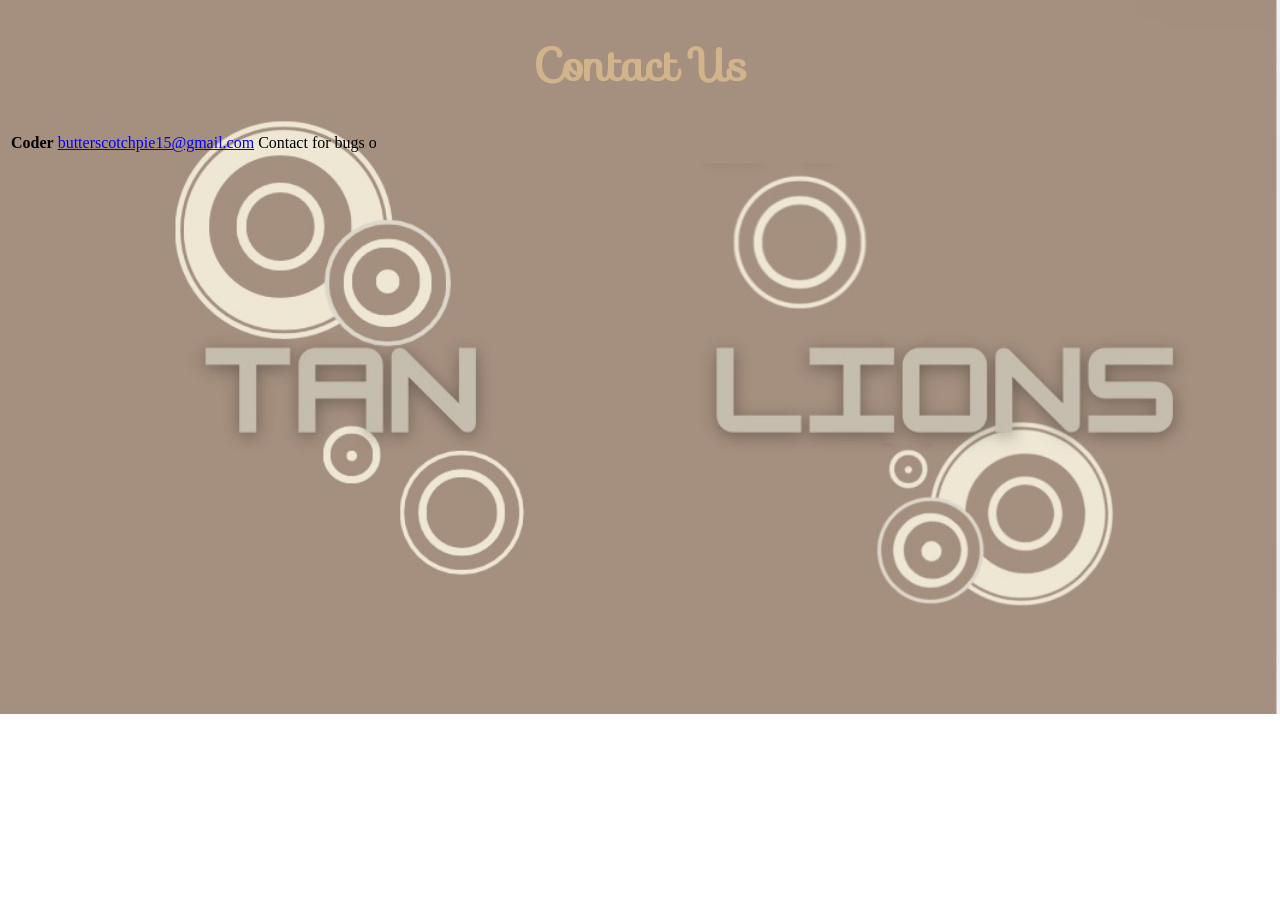
==== commision/contact.html @ 7bfea7ea "Add files via upload" ====
<!DOCTYPE html>
<html lang="en">
<head>
    <meta charset="UTF-8">
    <meta name="viewport" content="width=device-width, initial-scale=1.0">
    <title>Tan Lions</title>
    <link rel="stylesheet" href="src/style.css">
    <link rel="stylesheet" href="https://fonts.googleapis.com/css?family=Sofia">
</head>
<body>
    <h1 class="center">Contact Us</h1>
    <table>
        <tr>
            <th class="th1">Coder</th>
            <td><a href="mailto:butterscotchpie15@gmail.com">butterscotchpie15@gmail.com</a></td>
            <td>Contact for bugs o</td>
        </tr>
    </table>
</body>
</html>
---- commision/src/style.css ----
.center{
    text-align: center;
}
body{
    background-image: url('images/bg.jpg');
    background-repeat: no-repeat;
    background-size: cover;
}
h1{
    font-family: 'Sofia', sans-serif, arial;
    font-size: 45px;
    color:tan;
    text-align: center;
}
ul{
    list-style-type: none;
    margin: 0;
    padding: 0;
    overflow: auto;
}
.contacttable{
    border: 1px solid black;
    border-collapse: collapse;
}
.th1{
    text-align: left;
}
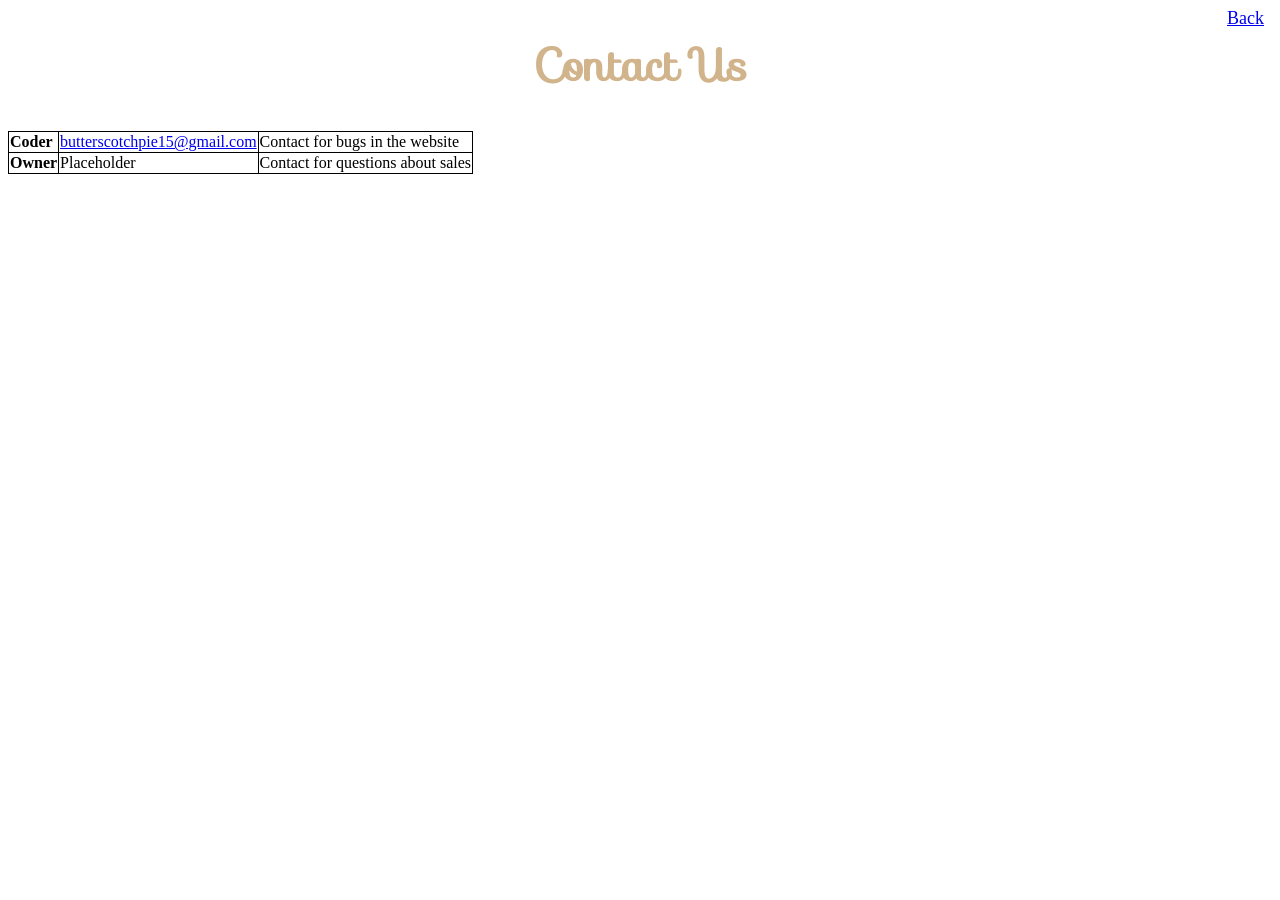
==== commit 5fe0d1eb: "Add files via upload" ====
--- a/commision/contact.html
+++ b/commision/contact.html
@@ -3,17 +3,23 @@
 <head>
     <meta charset="UTF-8">
     <meta name="viewport" content="width=device-width, initial-scale=1.0">
-    <title>Tan Lions</title>
+    <title>Contact Us</title>
     <link rel="stylesheet" href="src/style.css">
     <link rel="stylesheet" href="https://fonts.googleapis.com/css?family=Sofia">
 </head>
 <body>
     <h1 class="center">Contact Us</h1>
+    <a href="index.html" class="topright">Back</a>
     <table>
         <tr>
             <th class="th1">Coder</th>
             <td><a href="mailto:butterscotchpie15@gmail.com">butterscotchpie15@gmail.com</a></td>
-            <td>Contact for bugs o</td>
+            <td>Contact for bugs in the website</td>
+        </tr>
+        <tr>
+            <th class="th1">Owner</th>
+            <td>Placeholder</td>
+            <td>Contact for questions about sales</td>
         </tr>
     </table>
 </body>
--- a/commision/src/style.css
+++ b/commision/src/style.css
@@ -1,7 +1,7 @@
 .center{
     text-align: center;
 }
-body{
+.mainbody{
     background-image: url('images/bg.jpg');
     background-repeat: no-repeat;
     background-size: cover;
@@ -12,16 +12,50 @@
     color:tan;
     text-align: center;
 }
-ul{
+ul, li{
     list-style-type: none;
     margin: 0;
     padding: 0;
-    overflow: auto;
 }
-.contacttable{
+.th1{
+    text-align: left;
+}
+table, th, td{
     border: 1px solid black;
     border-collapse: collapse;
 }
-.th1{
-    text-align: left;
+.body{
+    background-color: tan;
+}
+.topright{
+    position: absolute;
+    top: 8px;
+    right: 16px;
+    font-size: 18px;
+}
+nav{
+    display: flex;
+    background-color: black;
+    overflow: hidden;
+}
+.homenav{
+    display: flex;
+    position: sticky;
+    list-style-type: none;
+    margin: 0;
+    padding: 0;
+    gap: 10px;   
+    border: 2px solid black;
+}
+.homenav a{
+    display: block;
+    color: white;
+    text-decoration: none;
+    padding: 14px 16px;
+}
+.homenav a:hover{
+    background-color: lightslategray;
+}
+.homenav ul li{
+    float: left;
 }
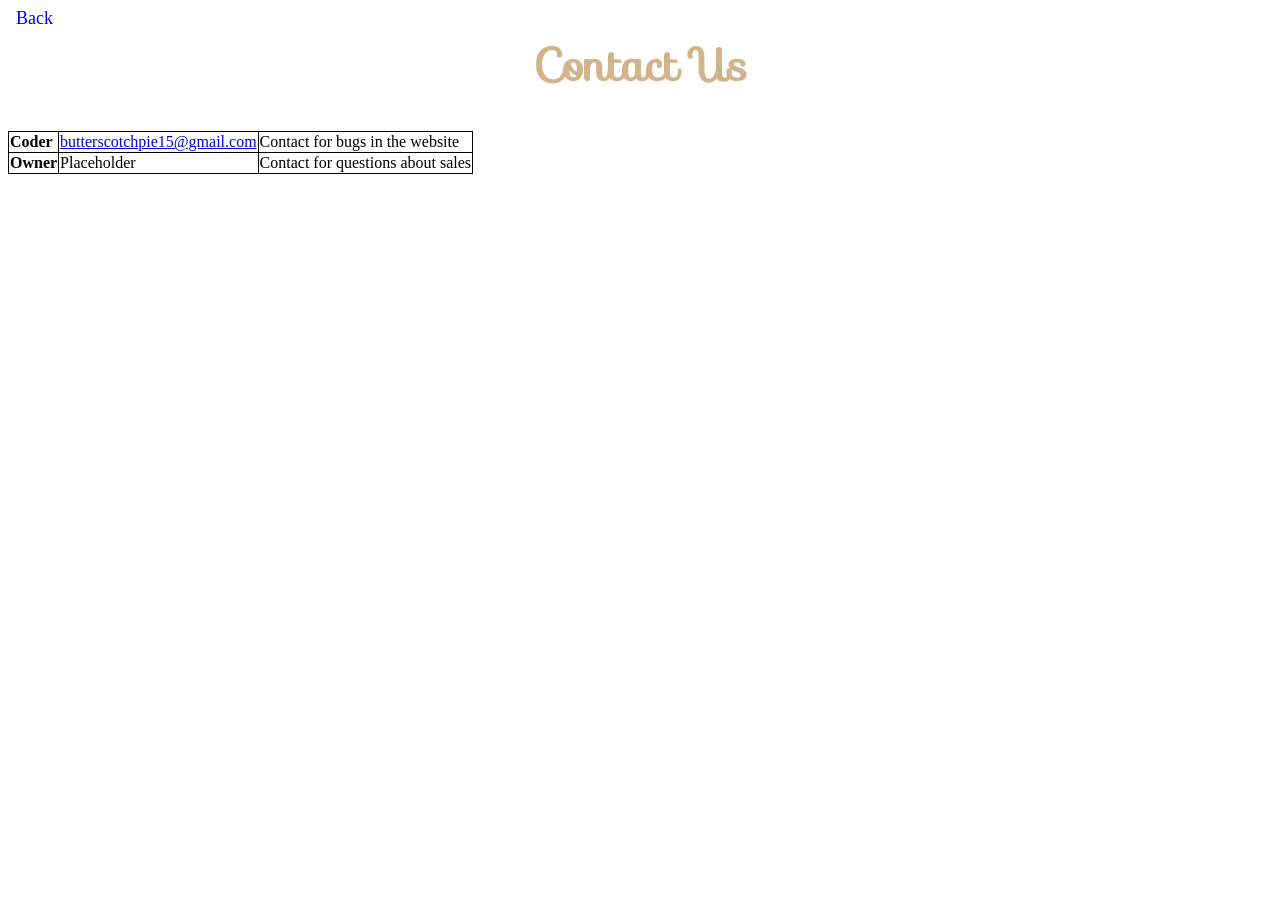
==== commit 158551cb: "Add files via upload" ====
--- a/commision/contact.html
+++ b/commision/contact.html
@@ -9,7 +9,7 @@
 </head>
 <body>
     <h1 class="center">Contact Us</h1>
-    <a href="index.html" class="topright">Back</a>
+    <a href="index.html" class="back">Back</a>
     <table>
         <tr>
             <th class="th1">Coder</th>
--- a/commision/src/style.css
+++ b/commision/src/style.css
@@ -58,4 +58,11 @@
 }
 .homenav ul li{
     float: left;
+}
+.back{
+    position: absolute;
+    top: 8px;
+    left: 16px;
+    font-size: 18px;
+    text-decoration: none;
 }
